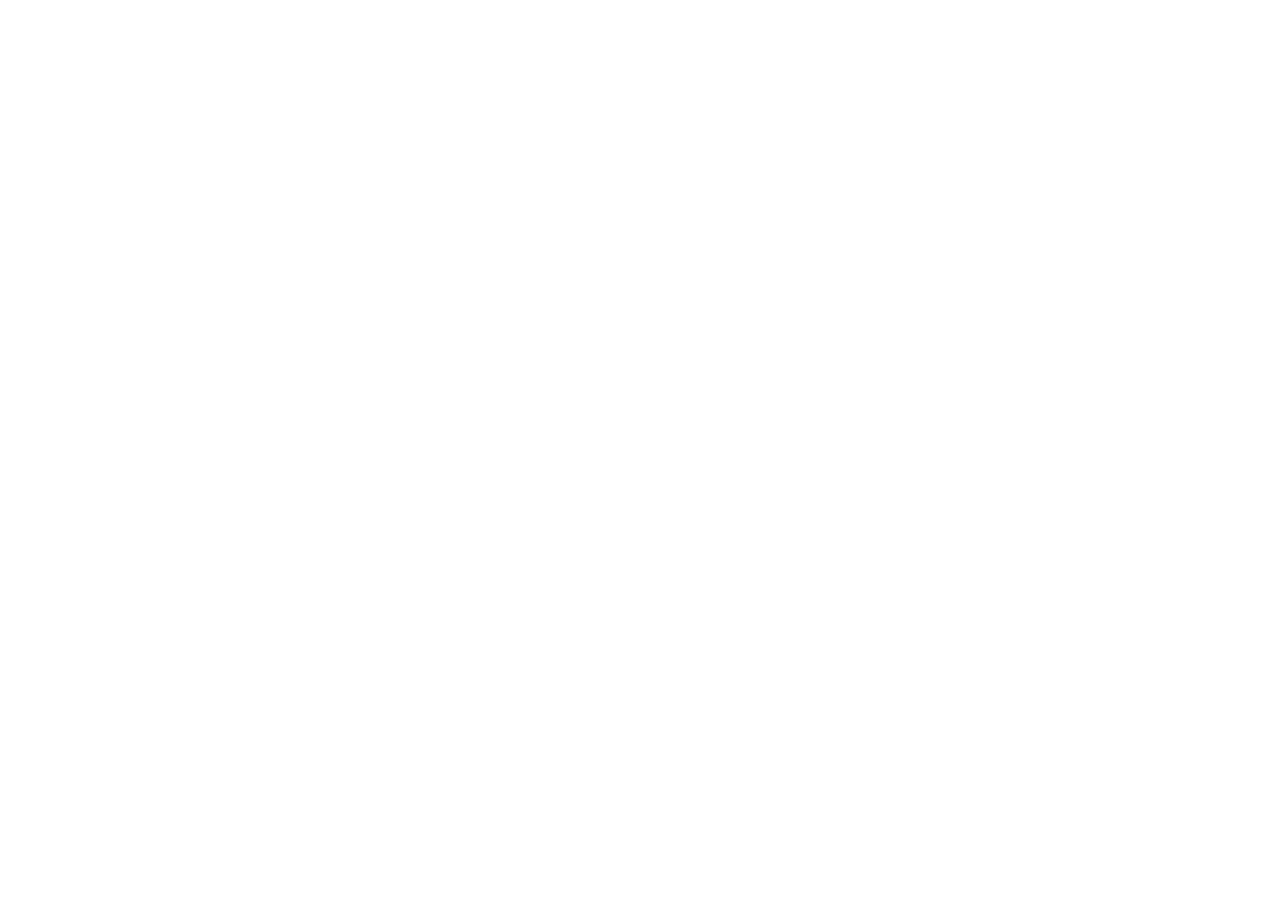
==== index.html @ 8804f6cf "first try" ====
<!DOCTYPE html>
<html lang="en">
<head>
    <meta charset="UTF-8">
    <meta http-equiv="X-UA-Compatible" content="IE=edge">
    <meta name="viewport" content="width=device-width, initial-scale=1.0">
    <title>github
    </title>
</head>
<body>
    
</body>
</html>
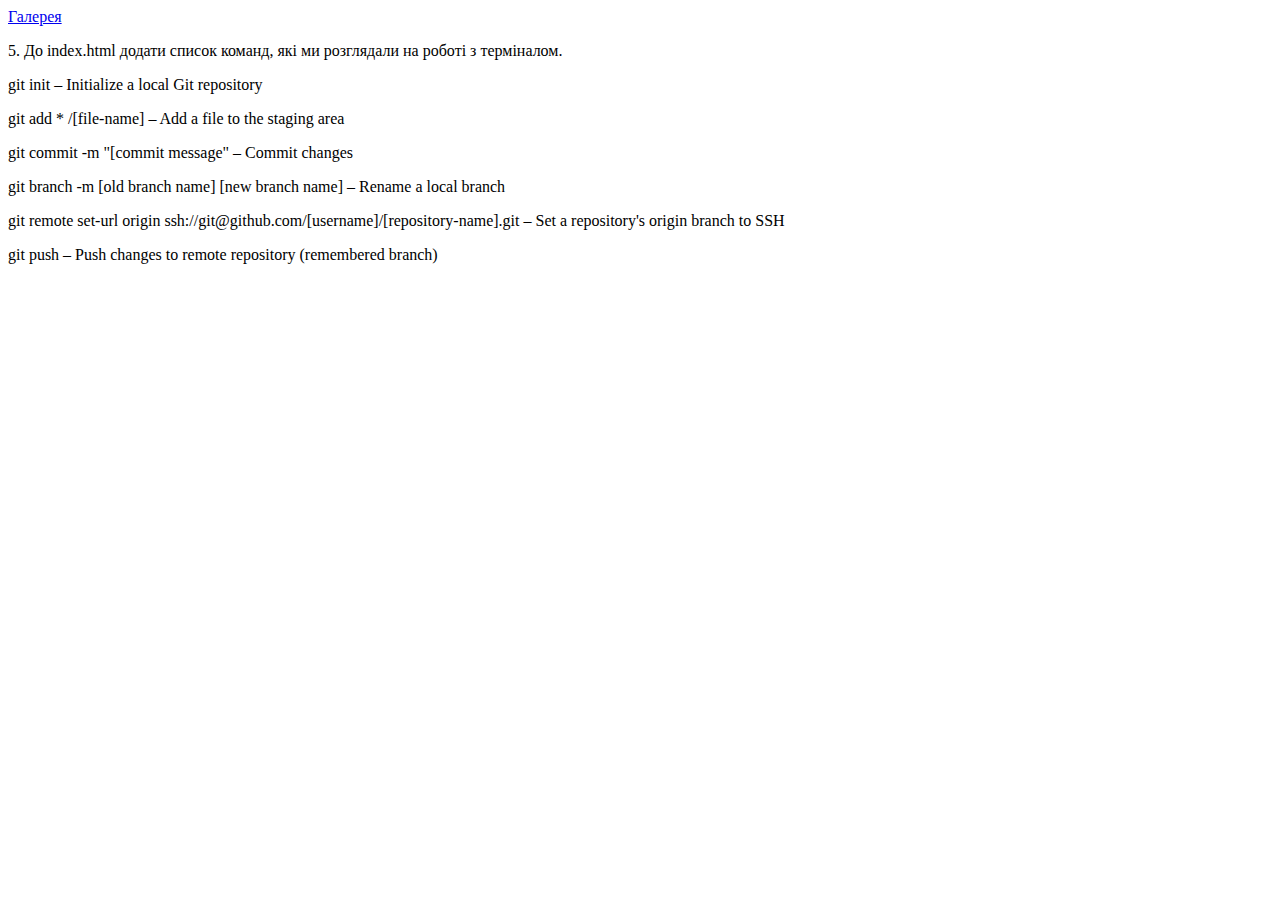
==== commit 8d413dd7: "текст списку команд, що розглядали на уроці" ====
--- a/index.html
+++ b/index.html
@@ -4,10 +4,20 @@
     <meta charset="UTF-8">
     <meta http-equiv="X-UA-Compatible" content="IE=edge">
     <meta name="viewport" content="width=device-width, initial-scale=1.0">
-    <title>github
-    </title>
+    <title>github</title>
 </head>
 <body>
-    
+    <div>
+        <a href="../Гриник__10/gallery.html" target="_blank">Галерея</a>
+    </div>
+    <div>
+        <p>5. До index.html додати список команд, які ми розглядали на роботі з терміналом.</p>
+        <p>git init	– Initialize a local Git repository</p>
+        <p>git add * /[file-name] – Add a file to the staging area</p>
+        <p>git commit -m "[commit message" – Commit changes</p>
+        <p>git branch -m [old branch name] [new branch name] – Rename a local branch</p>
+        <p>git remote set-url origin ssh://git@github.com/[username]/[repository-name].git – Set a repository's origin branch to SSH</p>
+        <p>git push – Push changes to remote repository (remembered branch)</p>
+    </div>
 </body>
 </html>